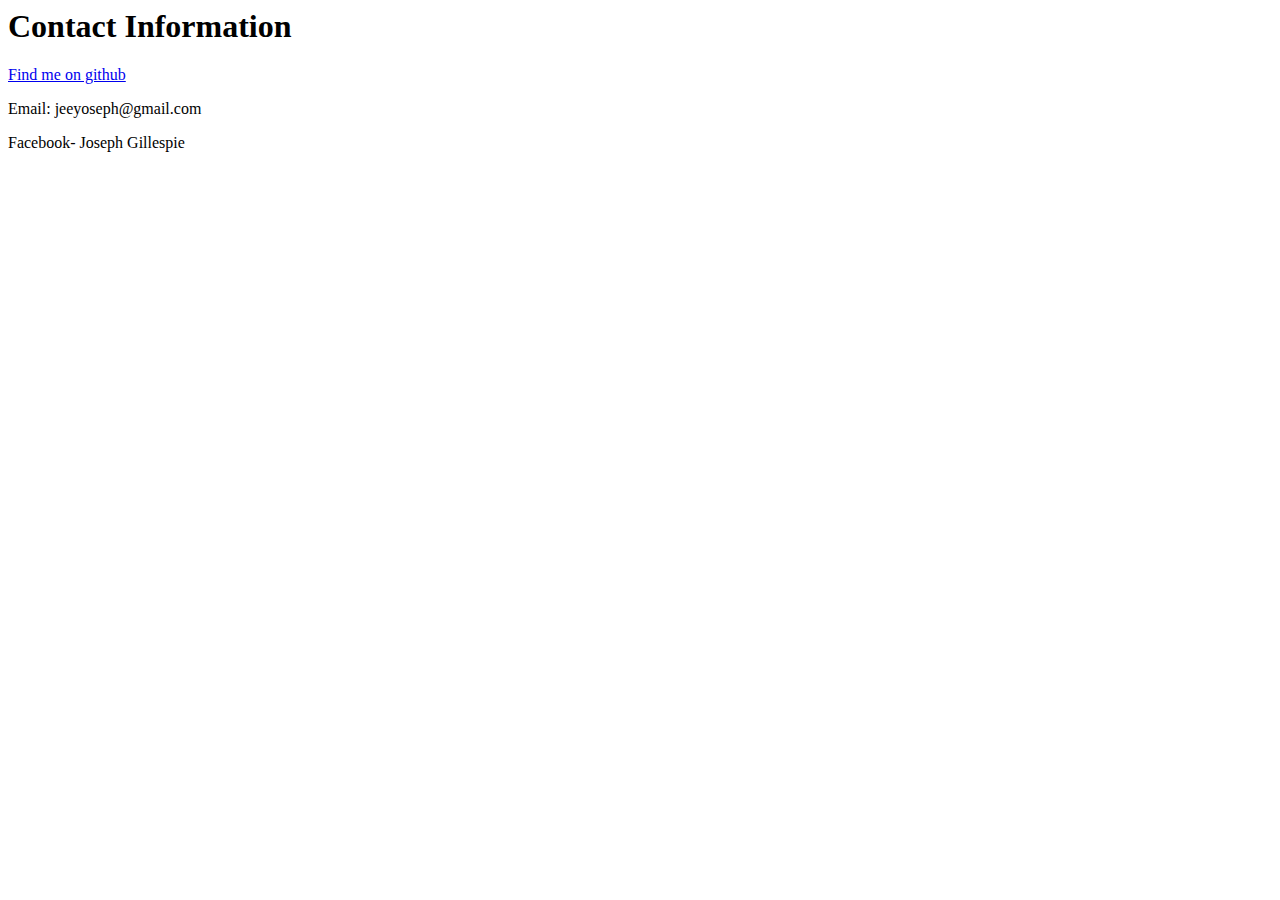
==== contact.html @ d9bc36e7 "New files" ====
<HTML>
<HEAD>
<TITLE>Contact</TITLE>
</HEAD>

<BODY>
<H1>Contact Information</H1>

<p><a href="https://github.com/jgilles3">Find me on github</a></p>
<p>Email: jeeyoseph@gmail.com</p>
<p>Facebook- Joseph Gillespie</p>
</BODY>
</HTML>
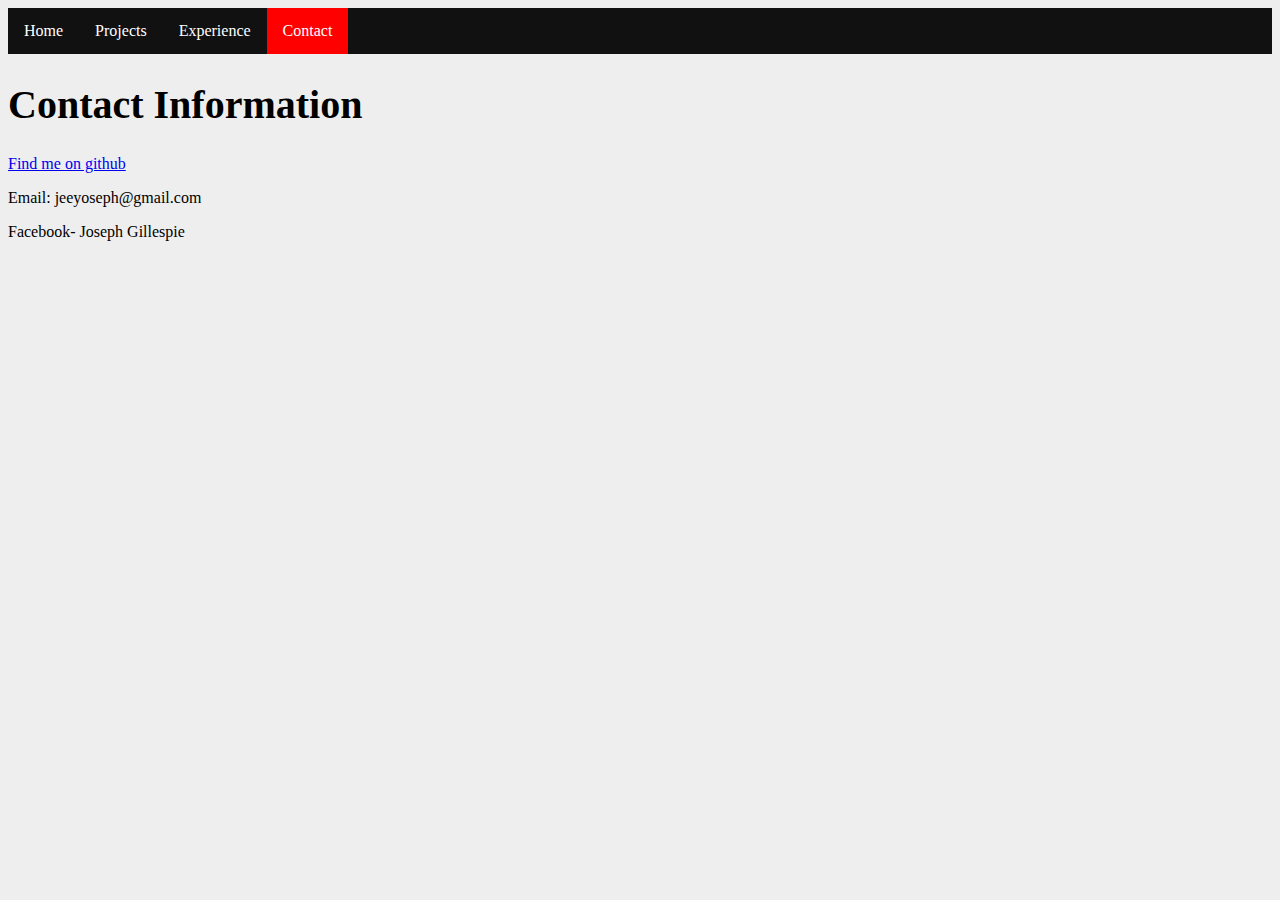
==== commit e63120a0: "Updated css" ====
--- a/contact.html
+++ b/contact.html
@@ -1,9 +1,20 @@
 <HTML>
 <HEAD>
 <TITLE>Contact</TITLE>
+<link rel="stylesheet" href="portfolio.css">
 </HEAD>
 
 <BODY>
+
+<nav>
+<ul>
+  <li><a href="index.html">Home</a></li>
+  <li><a href="projects.html">Projects</a></li>
+  <li><a href="experience.html">Experience</a></li>
+  <li class = "active"><a href="contact.html">Contact</a></li>
+</ul>
+</nav>
+
 <H1>Contact Information</H1>
 
 <p><a href="https://github.com/jgilles3">Find me on github</a></p>
--- a/portfolio.css
+++ b/portfolio.css
@@ -0,0 +1,54 @@
+/*adobe color cc is good for finding good color schemes*/
+
+nav ul{
+    list-style-type: none;
+    margin: 0;
+    padding: 0;
+    overflow: hidden;
+    background-color: #111;
+}
+
+nav li{
+    float: left;
+}
+
+li a {
+    display: block;
+    color: white;
+    text-align: center;
+    padding: 14px 16px;
+    text-decoration: none;
+}
+
+/* Change the link color to #111 (black) on hover */
+li a:hover {
+    background-color: #111;
+}
+
+.active {
+    background-color: #ff0000;
+    color: white;
+}
+
+section {
+	display: flex;
+}
+
+aside {
+	flex: 2;
+}
+
+article {
+	flex: 4;
+}
+
+body{
+	background-color: #eee;
+}
+
+h1{
+	font-size: 40px;
+}
+
+
+
